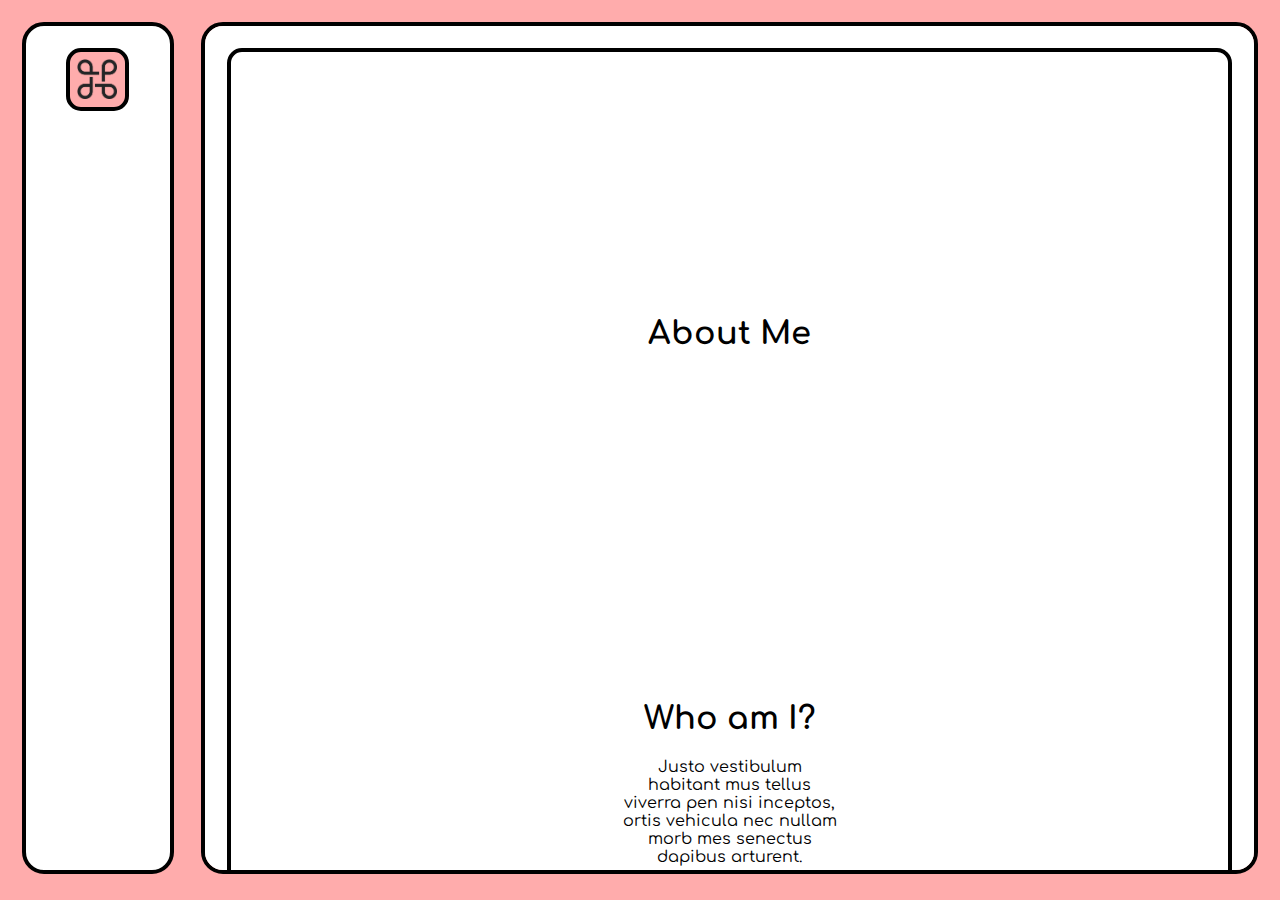
==== about.html @ ded2f23c "laptop" ====
<!DOCTYPE html>
<html lang="en">
<head>
    <meta charset="UTF-8">
    <meta name="viewport" content="width=device-width, initial-scale=1.0">
    <link rel="stylesheet" href="about.css">
    <link rel="preconnect" href="https://fonts.googleapis.com">
    <link rel="preconnect" href="https://fonts.gstatic.com" crossorigin>
    <link href="https://fonts.googleapis.com/css2?family=Comfortaa:wght@300;400;500;600;700&display=swap" rel="stylesheet">
    <title>About | Aidan Murray</title>
</head>
<body>
    <div class="wrapper">
        <nav>
            <a href="index.html">
                <div class="icon">
                    <img src="images/logo.png" class="sitelogo">
                </div>
            </a>
            <a class="icon-container" href="javascript:void(0);" onclick="myFunction()">
                <img src="images/menu.png" class="menu-icon">
            </a>
        </nav>
        <ul id = "links">
            <li><a href="index.html">Home</a></li>
            <li><a href="works.html">Works</a></li>
            <li><a href="about.html">About</a></li>
        </ul>
        <div class="content">
            <div class="card">
                <h1>About Me</h1>
                <div class="about">
                    <h1>Who am I?</h1>
                    <p>Justo vestibulum habitant mus tellus viverra pen nisi inceptos, ortis vehicula nec nullam morb mes senectus dapibus arturent.</p>
                </div>
            </div>
        </div>
    </div>
    <script type="text/javascript" src="menu.js"></script>
</body>
</html>
---- about.css ----
body {
    background-color: #FFACAC;
    margin: 0px;
    font-family: 'Comfortaa', cursive;
}

nav {
    background-color: #ffffff;
    margin-top: 22px;
    margin-left: 22px;
    margin-right: 22px;
    margin-bottom: 22px;
    height: 60px;
    border: 4px solid;
    border-radius: 22px;
    padding: 22px;
}

nav > a {
    color: black;
}

#links {
    background-color: #ffffff;
    margin-top: 22px;
    margin-left: 22px;
    margin-right: 22px;
    margin-bottom: 22px;
    height: 30px;
    border: 4px solid;
    border-radius: 22px;
    padding: 22px;
    padding-left: calc(50vw - 130px);
    padding-top: 30px;
    display: none;
}

#links > li {
    list-style-type: none;
    padding-left: 10px;
    padding-right: 10px;
}

.sitelogo {
    width: 40px;
    margin: 7.3px;
}

.icon {
    background-color: #FFACAC;
    width:55px;
    height:55px;
    border: 4px solid;
    border-radius: 15px;
    float: left;
}

.menu-icon {
    width:50px;
    margin-top: calc(50% - 25%);
}

.icon-container {
    float: right;
}

.content {
    background-color: #ffffff;
    margin-top: 22px;
    margin-left: 22px;
    margin-right: 22px;
    margin-bottom: 22px;
    height: calc(100vh - 188px);
    border: 4px solid;
    border-radius: 22px;
    padding: 0px 22px;
    overflow: scroll;
}

.card {
    background-color: #ffffff;
    border: 4px solid;
    border-radius: 15px;
    padding-top: 27vh;
    margin: 22px 0px;
    text-align: center;
}

.about {
    width: 220px;
    text-align: center;
    margin-left: auto;
    margin-right: auto;
    margin-top: 350px;
}

@media (min-width: 750px) {
    nav {
        display: inline-block;
        height: calc(100vh - 100px);
        width: 100px;
        margin-right: 0px;
    }

    .icon {
        margin-left: 18px;
    }

    .icon-container {
        display: none;
    }

    .content {
        display: inline-block;
        height: calc(100vh - 56px);
        width: calc(100vw - 275px);
    }
}
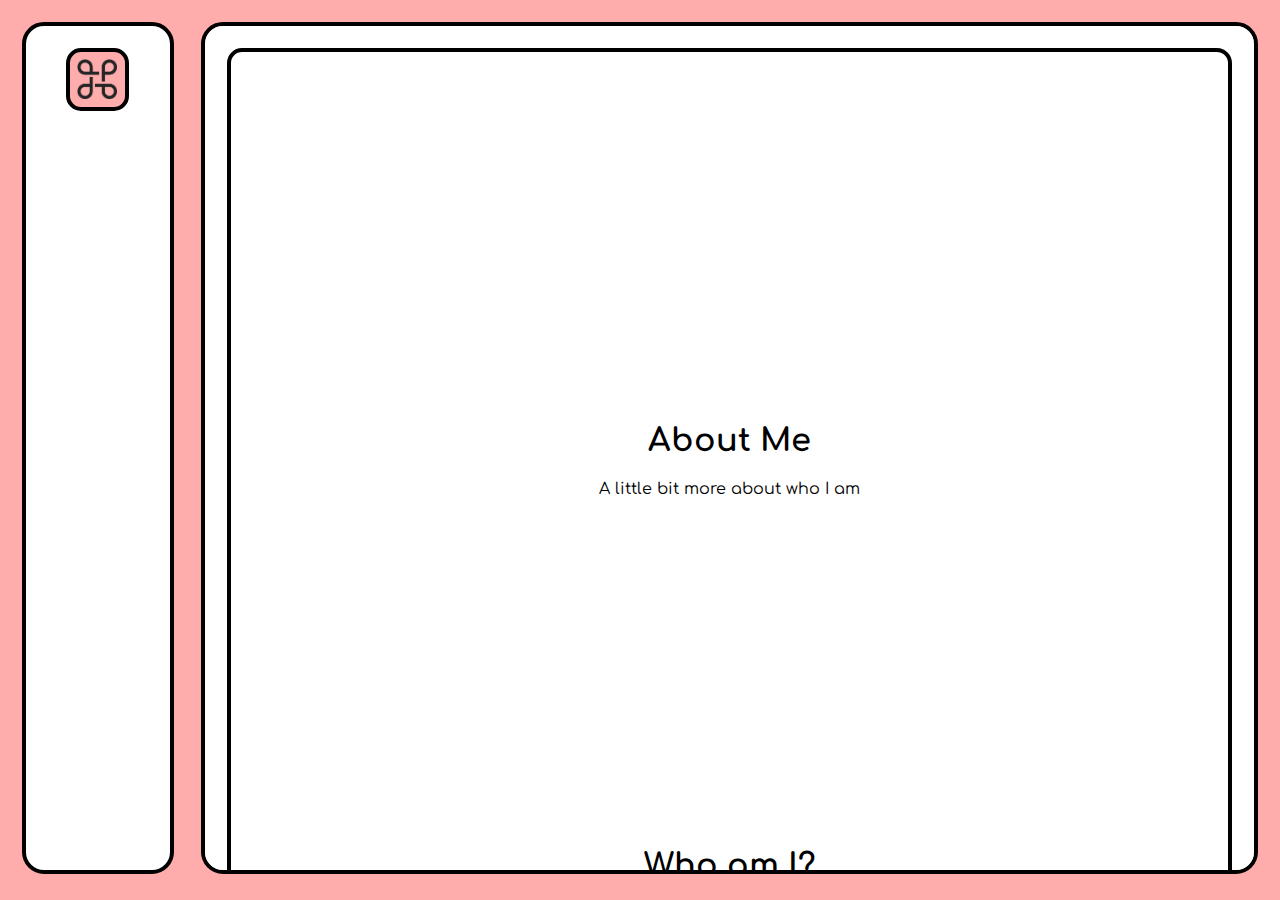
==== commit 67443901: "laptop" ====
--- a/about.html
+++ b/about.html
@@ -29,9 +29,19 @@
         <div class="content">
             <div class="card">
                 <h1>About Me</h1>
+                <p>A little bit more about who I am</p>
                 <div class="about">
                     <h1>Who am I?</h1>
-                    <p>Justo vestibulum habitant mus tellus viverra pen nisi inceptos, ortis vehicula nec nullam morb mes senectus dapibus arturent.</p>
+                    <p>I am a student with a deep interest in all things design and technology. 
+                        I love to tinker with things and find out how they work. My primary 
+                        interest is in game design/development and I plan to end up working 
+                        somewhere in the games industry.</p>
+                </div>
+                <div class="future">
+                    <h1>My Future</h1>
+                    <p>As stated above, I plan to gain all the skills needed to succeed in the 
+                        games industry. I want to become proficient in all major game engines
+                        and software that is used in the game creation workflow.</p>
                 </div>
             </div>
         </div>
--- a/about.css
+++ b/about.css
@@ -81,17 +81,26 @@
     background-color: #ffffff;
     border: 4px solid;
     border-radius: 15px;
-    padding-top: 27vh;
+    padding-top: calc(50vh - 170px);
     margin: 22px 0px;
     text-align: center;
+    padding-left: 20px;
+    padding-right: 20px;
 }
 
 .about {
-    width: 220px;
     text-align: center;
     margin-left: auto;
     margin-right: auto;
     margin-top: 350px;
+}
+
+.future {
+    text-align: center;
+    margin-left: auto;
+    margin-right: auto;
+    margin-top: 350px;
+    margin-bottom: 350px;
 }
 
 @media (min-width: 750px) {
@@ -115,4 +124,16 @@
         height: calc(100vh - 56px);
         width: calc(100vw - 275px);
     }
+
+    .card {
+        padding-top: calc(50vh - 100px);
+    }
+
+    .about {
+        width: 320px;
+    }
+
+    .future {
+        width: 320px;
+    }
 }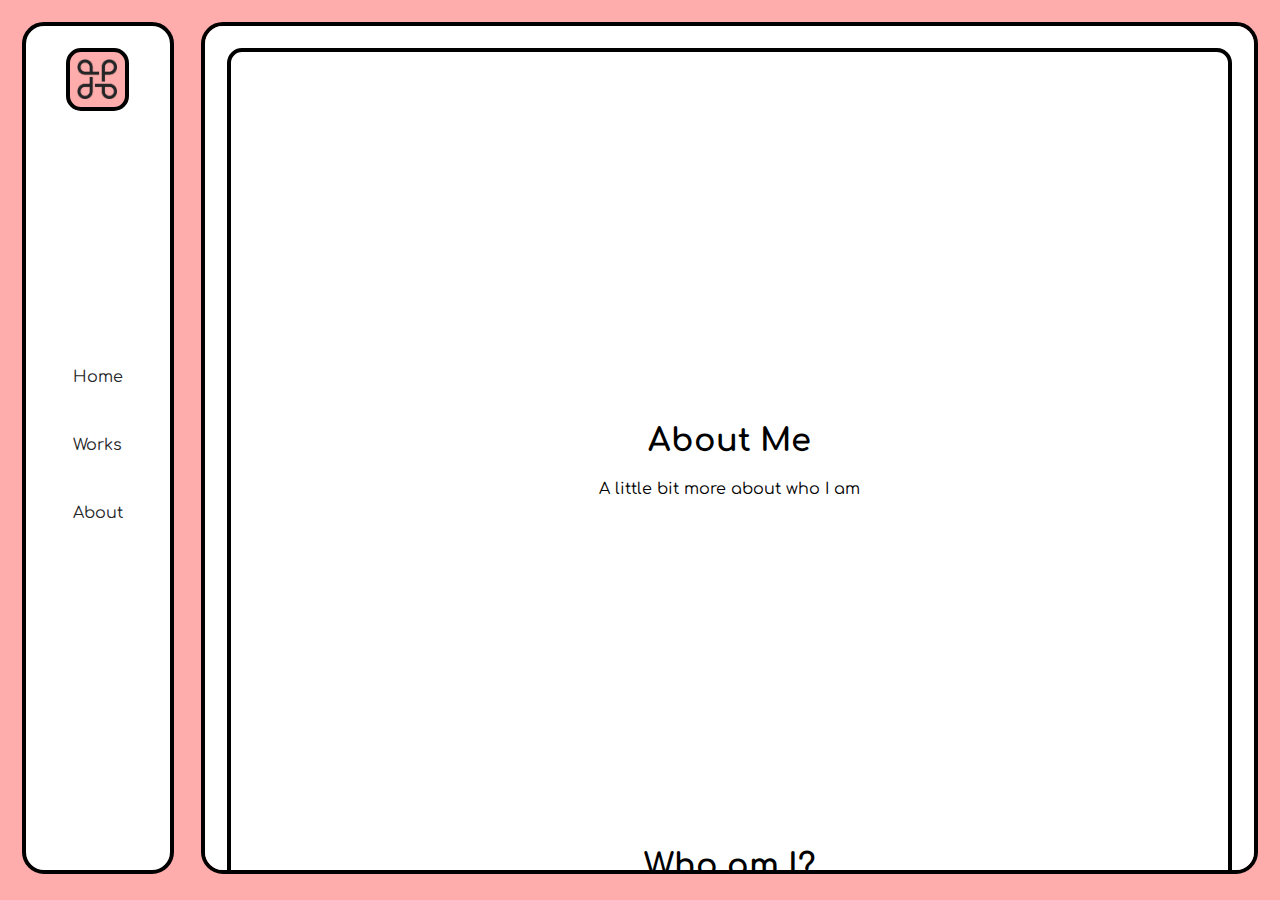
==== commit 4445c44d: "laptop" ====
--- a/about.html
+++ b/about.html
@@ -1,8 +1,17 @@
+<!-- 
+- Portfolio Website
+- By Aidan Murray
+- About Page
+-->
+
 <!DOCTYPE html>
 <html lang="en">
 <head>
     <meta charset="UTF-8">
     <meta name="viewport" content="width=device-width, initial-scale=1.0">
+    <meta name="keywords" content="portfolio, web dev, art, game, game art">
+    <meta name="description" content="The portfolio of Aidan Murray, a Front-end Web Dev and Game Artist">
+    <meta name="author" content="Aidan Murray">
     <link rel="stylesheet" href="about.css">
     <link rel="preconnect" href="https://fonts.googleapis.com">
     <link rel="preconnect" href="https://fonts.gstatic.com" crossorigin>
@@ -10,21 +19,33 @@
     <title>About | Aidan Murray</title>
 </head>
 <body>
+    <!-- Wrapper for all website content -->
     <div class="wrapper">
         <nav>
+            <!-- Website Logo -->
             <a href="index.html">
                 <div class="icon">
                     <img src="images/logo.png" class="sitelogo">
                 </div>
             </a>
+
+            <!-- Desktop navigation -->
+            <ul id = "menu">
+                <li><a href="index.html">Home</a></li>
+                <li><a href="works.html">Works</a></li>
+                <li><a href="about.html" class="active">About</a></li>
+            </ul>
+            <!-- Hamburger menu (for Mobile) -->
             <a class="icon-container" href="javascript:void(0);" onclick="myFunction()">
                 <img src="images/menu.png" class="menu-icon">
             </a>
         </nav>
+
+        <!-- Mobile navigation -->
         <ul id = "links">
             <li><a href="index.html">Home</a></li>
             <li><a href="works.html">Works</a></li>
-            <li><a href="about.html">About</a></li>
+            <li><a href="about.html" class="active">About</a></li>
         </ul>
         <div class="content">
             <div class="card">
@@ -43,6 +64,27 @@
                         games industry. I want to become proficient in all major game engines
                         and software that is used in the game creation workflow.</p>
                 </div>
+
+                <footer class="footer-container">
+                    <img src="images/logo.png" height="50px">
+                    <div class="footer">
+                        <h2>Site Links</h2>
+                        <a href="index.html"><h3>Home</h3></a>
+                        <a href="works.html"><h3>Works</h3></a>
+                        <a href="about.html"><h3>About</h3></a>
+                    </div>
+                    <div class="footer">
+                        <h2>Design Links</h2>
+                        <p>Need a designer for levels and game mechanics? I'm certainly your guy.</p>
+                    </div>
+                    <div class="footer">
+                        <h2>My Socials</h2>
+                        <a href="https://twitter.com/That_Takashi_"><h3>Twitter(X)</h3></a>
+                        <a href="https://youtube.com/thattakashi"><h3>YouTube</h3></a>
+                        <a href="https://mastodon.social/@ThatTakashi"><h3>Mastodon</h3></a>
+                        <a href="https://takesama.com/thattakashi"><h3>Takesama</h3></a>
+                    </div>
+                </footer>
             </div>
         </div>
     </div>
--- a/about.css
+++ b/about.css
@@ -1,7 +1,14 @@
+/* 
+- Portfolio Website Styles
+- By Aidan Murray
+- About page styles
+*/
+
 body {
     background-color: #FFACAC;
     margin: 0px;
     font-family: 'Comfortaa', cursive;
+        overflow: hidden;
 }
 
 nav {
@@ -18,6 +25,21 @@
 
 nav > a {
     color: black;
+}
+
+#menu {
+    list-style-type: none;
+    display: none;
+}
+
+#menu > li > a {
+    color: #242526;
+    text-decoration: none;
+}
+
+#menu > li > a:hover {
+    color: #FFACAC;
+    text-decoration: none;
 }
 
 #links {
@@ -41,6 +63,16 @@
     padding-right: 10px;
 }
 
+#links > li > a {
+    color: #242526;
+    text-decoration: none;
+}
+
+#links > li > a:hover {
+    color: #FFACAC;
+    text-decoration: none;
+}
+
 .sitelogo {
     width: 40px;
     margin: 7.3px;
@@ -64,6 +96,21 @@
     float: right;
 }
 
+main {
+    background-color: #ffffff;
+    margin-top: 22px;
+    margin-left: 22px;
+    margin-right: 22px;
+    margin-bottom: 22px;
+    height: calc(100vh - 188px);
+    border: 4px solid;
+    border-radius: 22px;
+    padding: 0px 22px;
+    overflow: hidden;
+    overflow-y: scroll;
+    box-sizing: content-box;
+}
+
 .content {
     background-color: #ffffff;
     margin-top: 22px;
@@ -101,6 +148,27 @@
     margin-right: auto;
     margin-top: 350px;
     margin-bottom: 350px;
+}
+
+.footer-container {
+    width: 100%;
+    text-align: center;
+    margin-left: auto;
+    margin-right: auto;
+    margin-top: 300px;
+    margin-bottom: 10px;
+}
+
+.footer-container > img {
+    margin-bottom: 50px;
+}
+
+.footer {
+    margin-bottom: 50px;
+}
+
+.footer > a {
+    color: #242526;
 }
 
 @media (min-width: 750px) {
@@ -111,6 +179,17 @@
         margin-right: 0px;
     }
 
+    #menu {
+        list-style-type: none;
+        display: table;
+        margin-left: -15px;
+        margin-top: calc(50vh - 180px);
+    }
+
+    #menu > li {
+        margin-top: 50px;
+    }
+
     .icon {
         margin-left: 18px;
     }
@@ -136,4 +215,24 @@
     .future {
         width: 320px;
     }
+
+    .footer-container {
+        width: 75%;
+        margin-left: auto;
+        margin-right: auto;
+        display: flex;
+        flex-direction: row;
+        justify-content: center;
+    }
+
+    .footer-container > img {
+        margin-top: 75px;
+    }
+
+    .footer {
+        width: 250px;
+        margin-left: 25px;
+        margin-right: 25px;
+    }
+    
 }